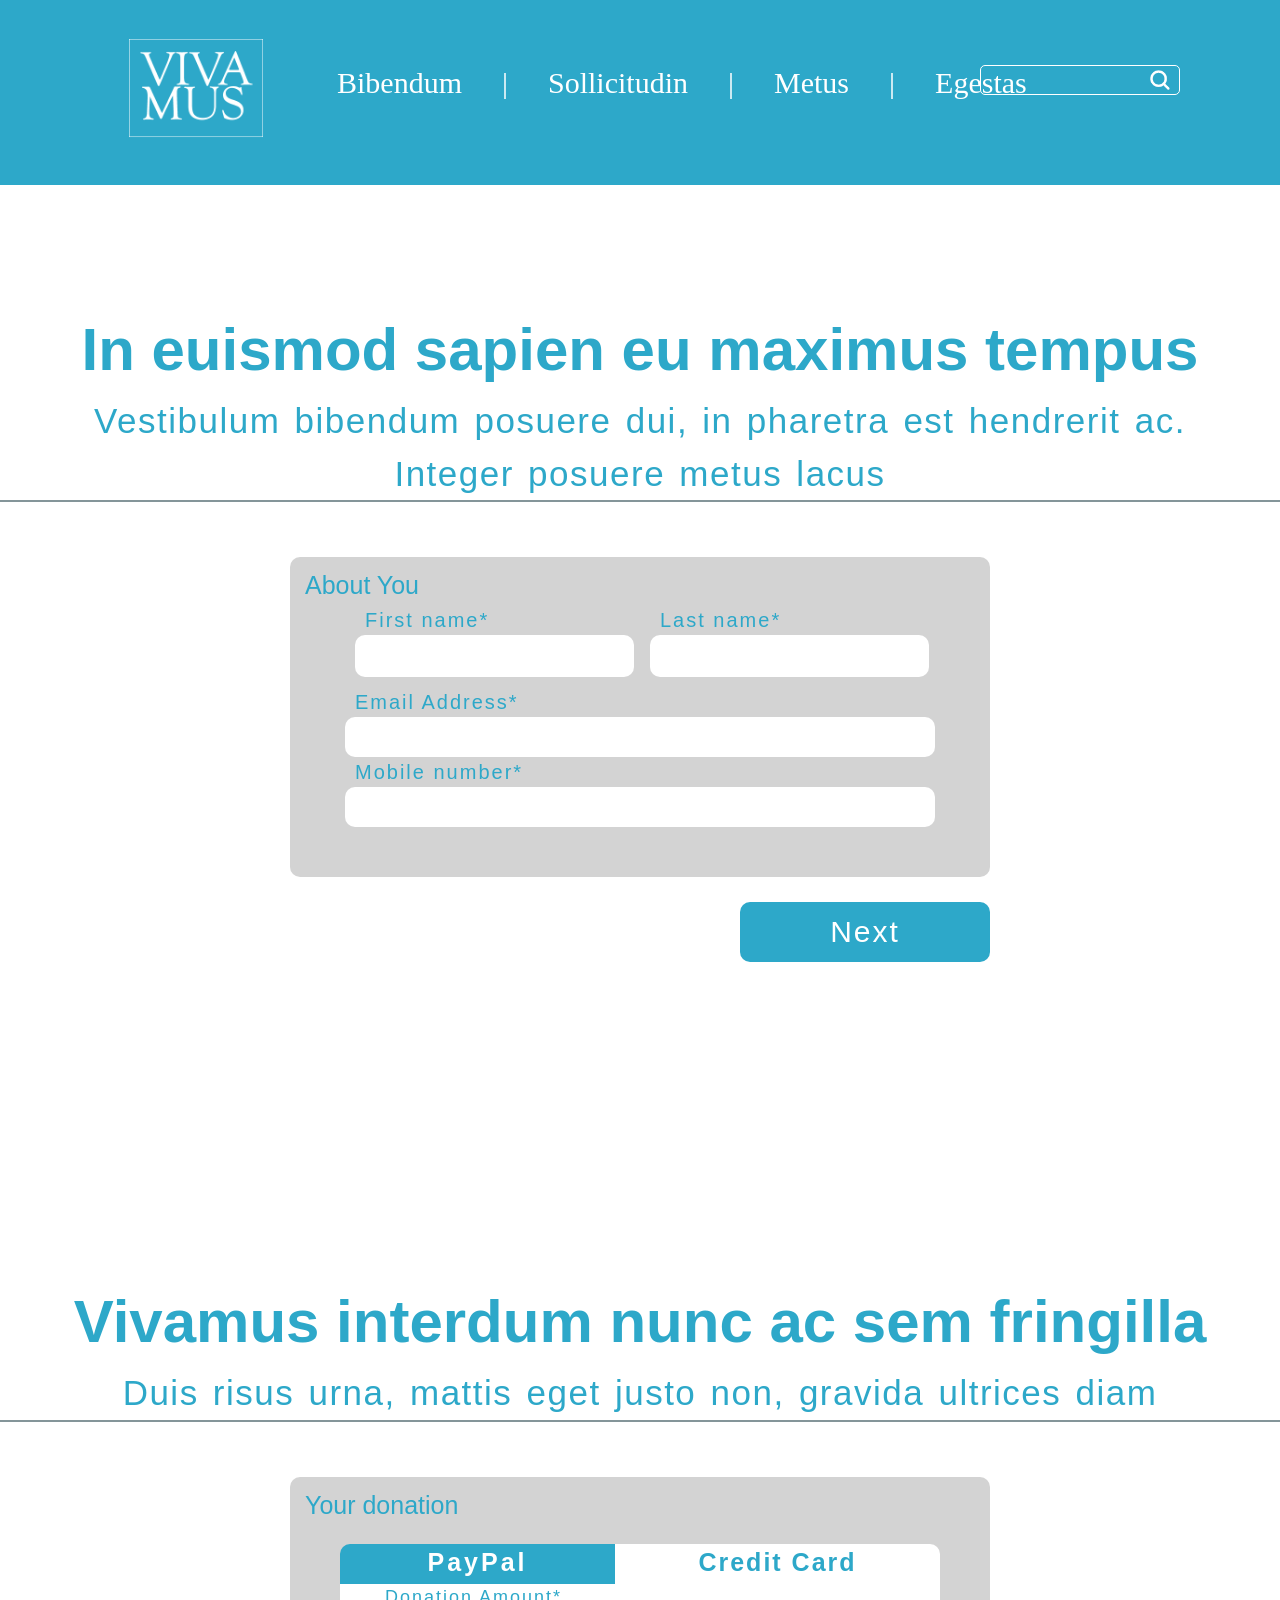
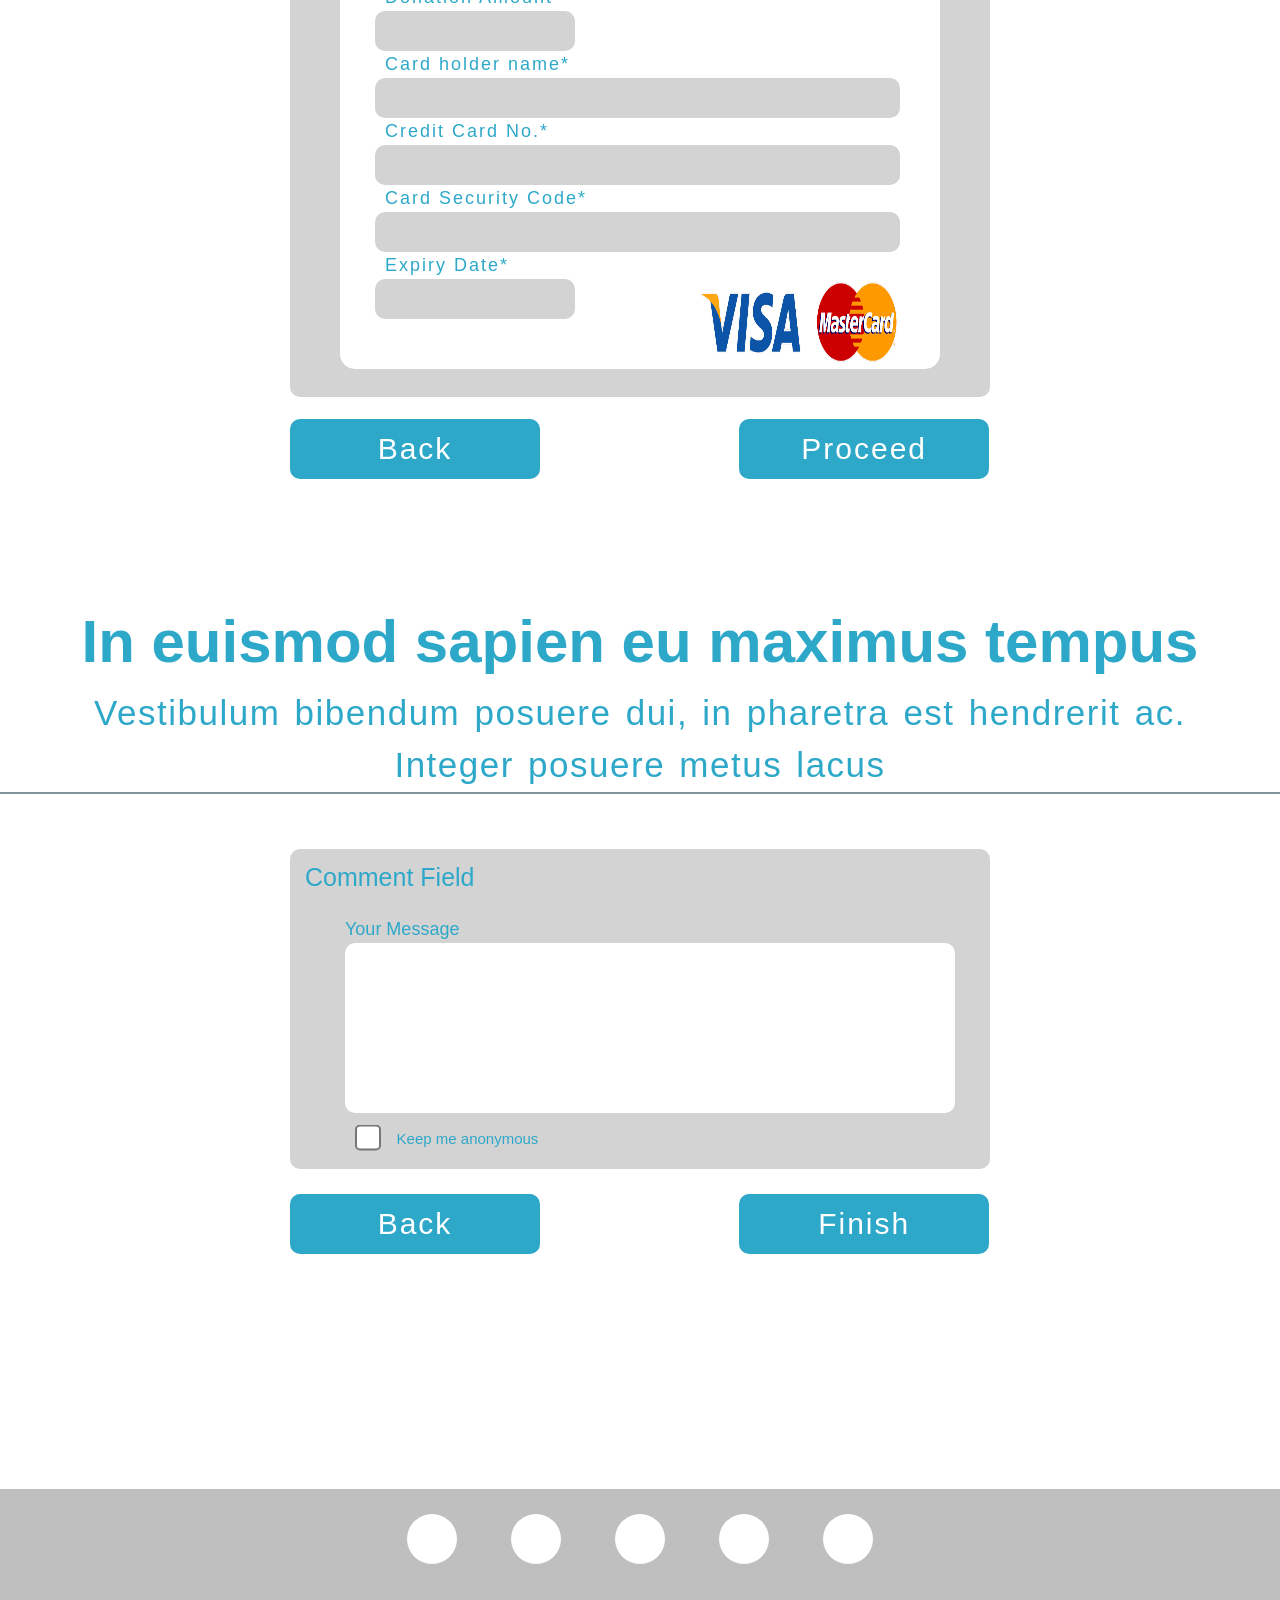
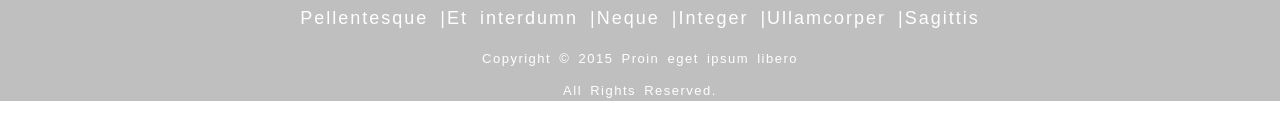
==== index.html @ 882d015d "Add files via upload" ====
<!DOCTYPE html>
<html lang="en">
<head>
    <meta charset="UTF-8">
    <meta http-equiv="X-UA-Compatible" content="IE=edge">
    <meta name="viewport" content="width=device-width, initial-scale=1.0">
    <title>VIVAMUS</title>
    <link rel="icon" href="img/logo.png">
    <link rel="stylesheet" href="css/style.css">
</head>
<body>
    <header>
        <div class="container">
            <div id="logo">
                <img src="img/logo.png" alt="logo">
            </div>
            <nav>
               <ul>
                    <li class="current"><a href="index.html">Bibendum</a></li>
                    <li><a>|</a></li>
                    <li><a href="about.html">Sollicitudin</a></li>
                    <li><a>|</a></li>
                    <li><a href="about.html">Metus</a></li>
                    <li><a>|</a></li>
                    <li><a href="about.html">Egestas</a></li>
                </ul>   

            <div id="search_bar">
                <!-- <label for="search_bar"></label> 
                <input class="searchButton" type="search" name="searchb" id="search_bar" />
                <img class="searchTerm" src="img/logo_magnifying.png" /> 
                -->
                <img id="searchButton" src="img/logo_magnifying.png" alt="" />
                <input id="searchTerm" type="search" name="searchb" />
                
            </div>
            </nav>
        </div>        
    </header>
    <div>
    <h1>In euismod sapien eu maximus tempus</h1>
    <p>Vestibulum bibendum posuere dui, in pharetra est hendrerit ac.
        <br>Integer posuere metus lacus</p>
    
    </div>
     
    <!-- 1st Page -->

    <content>
        <div class="main_background">
            <div class="content_main">
                <div class="container_main">
                        <div class="title">About You</div>
                        <div class="main_content">
                            <div class="user_info">
                                <div class="special_box">
                                    <div class="user-box1">
                                        <span class="details">First name*</span>
                                        <input type="text" placeholder="">
                                    </div>
                                    <div class="user-box1">
                                        <span class="details">Last name*</span>
                                        <input type="text" placeholder="">
                                    </div>
                                </div>
                                <div class="user-box2">
                                    <span class="details">Email Address*</span>
                                    <input type="text" placeholder="">
                                </div>
                                <div class="user-box2">
                                    <span class="details">Mobile number*</span>
                                    <input type="text" placeholder="">
                                </div>
                            </div>
                        </div>
                </div>
            </div>
            <button type="button" class="next_button">Next</button>
        </div>
    </content>

    <!-- 2nd Page -->
    <div>
        <h1>Vivamus interdum nunc ac sem fringilla </h1>
        <p>Duis risus urna, mattis eget justo non, gravida ultrices diam
        
        </div>
    <content>
        <div class="main_background2">
            <div class="content_main2"> 
                <div class="container_main2">
                        <div class="title">Your donation</div>
                        <div class="main_content2">
                            <div id="title0">
                            <div class="title1"> PayPal</div>
                            <div class="title2">Credit Card</div>    
                            </div>
                            <div class="payment_info"> 
                                <div class="user-box3">
                                    <span class="details">Donation Amount*</span>
                                    <input type="text" placeholder="">
                                </div>
                                <div class="user-box4">
                                    <span class="details">Card holder name*</span>
                                    <input type="text" placeholder="">
                                </div>
                                <div class="user-box4">
                                    <span class="details">Credit Card No.*</span>
                                    <input type="text" placeholder="">
                                </div>
                                <div class="user-box4">
                                    <span class="details">Card Security Code*</span>
                                    <input type="text" placeholder="">
                                <div class="user-box3">
                                    <span class="details">Expiry Date*</span>
                                    <input type="text" placeholder="">
                                </div>
                                <img src="img/visa_logo.png" class="img-div" alt=""> 
                            </div>   
                        </div>
                    </div>
        
                </div>
            </div>
            <br>
            
            <button type="button" class="back_button"> Back </button>   
            <button type="button" class="submit_button"> Proceed </button>  
        </div>
    </content>

    <!-- 3rd Page -->
        <h1>In euismod sapien eu maximus tempus</h1>
        <p>Vestibulum bibendum posuere dui, in pharetra est hendrerit ac.
            <br>Integer posuere metus lacus</p>
    <content> 
        <div class="main_background3">
            <div class="content_main3">
                <div class="container_main3">
                    <div class="title">Comment Field</div>
                    <div class="main_content3">
                        <div class="message_box">
                            <div class="user-box5">
                                <span class="details">Your Message</span>
                                <textarea id="message" placeholder=""></textarea>   
                            </div>
                        </div>
                        <label><input type="checkbox">Keep me anonymous</label> 
                        
    
                    </div>
                </div>
    
            </div>
            <button type="button" class="back_button"> Back </button>   
            <button type="button" class="submit_button"> Finish </button>  
        </div>
    </content>

    <footer>
        <div class="footer_main">
            <div id="dot">
                <span class="dot"></span>
                <span class="dot"></span>
                <span class="dot"></span>
                <span class="dot"></span>
                <span class="dot"></span>
            </div>
            <div class="random_names">
                <ul class="nav">
                    <li><a href="index.html">Pellentesque   | </a></li>
                    <li><a href="about.html">Et interdumn   | </a></li>
                    <li><a href="about.html">Neque  | </a></li>
                    <li><a href="about.html">Integer    | </a></li>
                    <li><a href="about.html">Ullamcorper    | </a></li>
                    <li><a href="about.html">Sagittis </a></li>
                </ul>
            </div>
            <div>
                <p class="copyright_2015">Copyright © 2015 Proin eget ipsum libero</p>
                <p class="copyright_2015">All Rights Reserved.</p>
            </div>
        </div>
    </footer>   
</body>
</html>
---- css/style.css ----
body{
    font: 15px/1.5 Arial, Helvetica,sans-serif;
    padding:0;
    margin:0;
    background-color: white;
}
/* Global */
/* Header */
header{
    background:#2da8c9;
    color:#ffffff;
    padding-top:35px;
    min-height: 150px;
    grid-auto-flow: column;
    background-attachment: fixed;
}
header li{
    float: center;
    display: inline;
    padding: 0 10px 0 10px;
    grid-auto-flow: column;
    font: 20px;
    background-attachment: fixed;
    
}
header #logo img {
    padding: 1px; 
    float: left;
    margin-left: 8em;
    margin-right: 3em;
    margin-top: 0.1em;
    margin-bottom: 1em;
    object-fit: scale-down;
    width: 150px;
    height: 100px;
    
}
header #search_bar{
    /*border-radius: 15px; 
    padding: 20px;
    width: 50%;
    height: 25px;
    background: transparent;
    border-top-color: white;
    border-bottom-color: white;
    border-left-color: white;
    border-right-color: white;*/
    float: right;
    position: relative;
    background: transparent;
    right: 100px;
    margin-top: 30px;
    

}
#searchTerm {
  border: 1px solid white;
  padding: 5px;
  height: 30px;
  border-radius: 5px 5px;
  outline: none;
  color: white;
  background: transparent;

}

#searchButton {
    height: 20px;
    background: transparent;
    text-align: center;
    color: #fff;
    /* border-radius: 0; */
    cursor: pointer;
    font-size: 20px;
    position: absolute;
    right: 10px;
    top: 5px;
}

nav{
    width: 100;
    background: transparent;
    overflow: auto;
}
ul{
    padding: 0;
    margin: 0 0 0 0px;
    /*list-style: none;*/
    list-style: inline;
}
li{
    float: left;
    display: inline-block;
}
nav a{
    display: block;
    text-decoration: none;
    /*padding: 20px 15px;*/
    padding: 25px 10px;
    font-family: 'Times New Roman', Times, serif;
    font-size: 30px;
    word-spacing: 90px;
    color: white;
}
p{
    color: #2da8c9;
    text-align: center;
    font-family: Arial, Helvetica, sans-serif;
    font-size: 35px;
    border-bottom: 2px  solid #849599;
    margin-top: 0px;
    word-spacing: 3px;
    letter-spacing: 1.5px;
    

}
h1{
    margin-top: 2em;
    margin-bottom: 0px;
    color: #2da8c9;
    text-align: center;
    font-family: Arial, Helvetica, sans-serif;
    font-weight: bold;
    font-size: 60px;
   
}
 /* form{
    border-bottom: rgb(182, 182, 182);
    border-width: 20px 20px;
    background-color: rgb(182, 182, 182);
    text-align: center;
    font-family: 'Times New Roman', Times, serif;
} */

    
/* Progress bar */
 .progressbar {
    position: relative;
    display: flex;
    justify-content: space-between;
    counter-reset: step;
    margin: 2rem 0 4rem;
  }
  
  .progressbar::before,
  .progress {
    content: "";
    position: absolute;
    top: 50%;
    transform: translateY(-50%);
    height: 4px;
    width: 100%;
    background-color: #dcdcdc;
    z-index: -1;
  }
  
  .progress {
    background-color: var(--primary-color);
    width: 0%;
    transition: 0.3s;
  }



label{
    color: #2da8c9;
    width:200px;
    display: inline-block;
    text-align: center;
}
    
h2{
    color: #2da8c9;
    text-align: justify;

}
input {
    width:200px;
    color: #2da8c9; 

}

  /* Content */
    /* STEP 1 */
    content {
    display: flex;
    padding: 600px 100px;
    justify-content: center;
    align-content: center;
    padding: 10px;
    background: #fff;
    max-height: 200px;
}
content .main_background{
    height: 200px;
    background: transparent;
    padding: 10px 20px;
    width: 700px;
}
content .main_background .next_button {
    height: 60px;
    width: 250px;
    padding-left: 50px;
    padding-right: 50px;
    margin-left: 450px;
    border-color: none;
    border-radius: 10px;
    background-color: #2da8c9;
    border-color: transparent;
    border-radius: 10px;
    font-size: 30px;
    font-weight: 500;
    letter-spacing: 2px;
    color: #fff;   
}
content .content_main{
    background: lightgray;
    border-radius: 10px;
    height: 320px;
    margin-bottom: 25px;
}
content .title{
    font-size: 25px;
    font-weight: 500;
    position: relative;
    padding: 10px 10px;
    color: #2da8c9;
    font-weight:400;
    margin-left: 5px;
    margin-bottom: 10px;
}
content .main_content{
    max-width:  650px;
    height: 270px;
    align-items: center;
    position: relative;
    padding: none;
    background: transparent;
    color: blue;
    font-size: 15px;
    margin-top: -30px;
    margin-left: 50px;
    margin-right: 50px;
    border-top-left-radius: 15px;
    border-top-right-radius: 10px;
    border-radius: 15px;
}
content label {
    display: inline-block;
    margin-bottom: 5px;
}
content .main_content .details{
    letter-spacing: 2px;
    margin-left: 10px;
    font-size: 20px;
}
content .main_content .user_info .special_box {
    display: flex;
}
content .main_content .user_info .special_box .user-box1 {
    padding: 10px;
    width: 50%;
}
content .main_content .user_info .special_box .user-box1 input{
    width: 100%;
    height: 40px;
    border-radius: 10px;
    background-color: #fff;
    border-style: none;
}
content .user_info{
    display: flex;
    flex-direction: column;
    margin-left: 5px;
    margin-right: 5px;
    font-size: 18px;
    border-color: none;
    color: #2da8c9;
}
content .user_info .user-box2 {
    width: 100%;
    border-color: none;
    border-radius: 10px;
    
}
content .user_info .user-box2 input{
    height: 40px;
    width: 100%;
    padding: 0 0;
    border-radius: 10px;
    border-style: none;
}

        /* STEP 2 */
content {
    display: flex;
    padding: 600px 100px;
    justify-content: center;
    align-content: center;
    padding: 10px;
    background: #fff;
    min-height: 600px;
    max-height: 600px;
    margin-bottom: 40px;
}
content .main_background2{
    height: 650px;
    background: transparent;
    padding: 10px 20px;
    width: 700px;
    margin-bottom: 40px;
           
}
content .main_background2 .back_button {
    display: inline;
    height: 60px;
    width: 250px;
    padding-left: 50px;
    padding-right: 50px;
    margin-right: 90px;
    background-color: #2da8c9;
    border-color: transparent;
    border-radius: 10px;
    font-size: 30px;
    font-weight: 500;
    letter-spacing: 2px;
    color: #fff;
            
}
content .main_background2 .submit_button {
    height: 60px;
    width: 250px;
    padding-left: 50px;
    padding-right: 50px;
    margin-left: 105px;
    border-color: none;
    border-radius: 10px;
    background-color: #2da8c9;
    border-color: transparent;
    border-radius: 10px;
    font-size: 30px;
    font-weight: 500;
    letter-spacing: 2px;
    color: #fff;
            
}
        
content .content_main2{
    background: lightgray;
    border-radius: 10px;
    height: 520px;
}
        
content .title{
    font-size: 25px;
    font-weight: 500;
    position: relative;
    padding: 10px 10px;
    color: #2da8c9;
    font-weight:400;
    margin-left: 5px;
    margin-bottom: 10px;
}
content .main_content2{
    max-width:  650px;
    height: 425px;
    align-items: center;
    position: relative;
    padding: none;
    background: #fff;
    color: blue;
    font-size: 15px;
    margin-left: 50px;
    margin-right: 50px;
    border-top-left-radius: 15px;
    border-top-right-radius: 10px;
    border-radius: 15px;
        
}
content .main_content2 #title0 {
    color: #fff;
    font-family: Arial, Helvetica, sans-serif
    padding 10px;
    display:flex
            
}
content .main_content2 #title0 .title1{
    background: #2da8c9;
    width: 200px;
    text-align: center;
    width: 275px;
    font-size: 25px;
    font-weight: 700;
    letter-spacing: 3px;
    border-top-left-radius: 10px;
    height: 40px;
}
content .main_content2 #title0 .title2{
    background-color: #fff;
    flex-grow: 1;
    text-align: center;
    font-size: 25px;
    font-weight: 700;
    letter-spacing: 2px;
    color: #2da8c9;
    border-top-left-radius: 10px;
    border-top-right-radius: 10px;
    height: 40px;
        
}
content .payment_info{
    display: flex;
    flex-direction: column;
    margin-left: 35px;
    margin-right: 40px;
    border-color: none;
    font-size: 18px;
}
content .payment_info .details {
    letter-spacing: 2px;
    margin-left: 10px;
    font-size: 18px;
    color: #2da8c9 ;
}
content .payment_info .user-box4 {
    width: 100%;
    border-color: none;
    border-radius: 10px;
}
content .payment_info .user-box4 input{
    height: 40px;
    width: 100%;
    padding: 0 0;
    background: lightgray;
    border-style: none;
    border-radius: 10px;
}
content .payment_info .user-box3 {
    width: 200px;
}
content .payment_info .user-box3 input{
    height: 40px;
    width: 100%;
    padding: 0 0;
    background: lightgray;
    border-style: none;
    border-radius: 10px;
}
content .img-div {
    width: 200px;
    height: 100px;
    position: absolute;
    z-index: 10;
    bottom: 0px;
    right: 40px;
         
}

/* STEP 3 */
content {
    display: flex;
    padding: 600px 100px;
    justify-content: center;
    align-content: center;
    padding: 10px;
    background: #fff;
    min-height: 420px;
    height: 600px;
    margin-bottom: 40px;
}
content .main_background3{
    height: 430px;
    background: transparent;
    padding: 10px 20px;
    width: 700px;
}
content .main_background3 .back_button {
    display: inline;
    height: 60px;
    width: 250px;
    padding-left: 50px;
    padding-right: 50px;
    margin-right: 90px;
    background-color: #2da8c9;
    border-color: transparent;
    border-radius: 10px;
    font-size: 30px;
    font-weight: 500;
    letter-spacing: 2px;
    color: #fff;
    
}
content .main_background3 .submit_button {
    height: 60px;
    width: 250px;
    padding-left: 50px;
    padding-right: 50px;
    margin-left: 105px;
    border-color: none;
    border-radius: 10px;
    background-color: #2da8c9;
    border-color: transparent;
    border-radius: 10px;
    font-size: 30px;
    font-weight: 500;
    letter-spacing: 2px;
    color: #fff;
    
}
content .content_main3{
    background: lightgray;
    border-radius: 10px;
    height: 320px;
    margin-bottom: 25px;
    
}
content .title{
    font-size: 25px;
    font-weight: 500;
    position: relative;
    padding: 10px 10px;
    color: #2da8c9;
    font-weight:400;
    margin-left: 5px;
    margin-bottom: 10px;
}
content .main_content3{
    max-width:  650px;
    height: 270px;
    align-items: center;
    position: relative;
    padding: none;
    background: transparent;
    color: blue;
    font-size: 15px;
    margin-left: 50px;
    margin-right: 50px;
    border-top-left-radius: 15px;
    border-top-right-radius: 10px;
    border-radius: 15px;
}
content .message_box{
    display: flex;
    flex-direction: column;
    margin-left: 5px;
    margin-right: 5px;
    font-size: 18px;
    border-color: none;
    color: #2da8c9;
}
content .message_box .user-box5 textarea {
    height: 150px;
    width: 100%;
    border-radius: 10px;
    resize: none;
    background-color: #fff;
    border-color: transparent;
    font-size: 20px;
    font-family: Arial, Helvetica, sans-serif;
    border-style: none;
    padding: 10px;
}
content .message_box .user-box5 input{
    height: 40px;
    width: 100%;
    padding: 0 0;
    background: lightgray;

}
content .main_content3 input[type=checkbox]{
    margin-top: 10px;
    margin-left: -74px;
    margin-right: -71px;
    transform: scale(2);
    color: #2da8c9;
}
content .main_content3 label {
    color: #2da8c9;
}
    


     /* Footer */
  footer{
    text-align: center;
    padding: -30pt;
    background-color: #bfbfbf;
    color: white;
}
footer .footer_main {
    align-items: center;
    font-family: Arial, Helvetica, sans-serif;
    margin: none;
    color: #fff;
}
footer .footer_main .dot{
    height: 50px;
    width: 50px;
    background-color: #fff;
    border-radius: 50%;
    display: inline-block;
    margin: 25px;

}
footer .random_names {
    text-align: center;
    width: 100%;
    word-spacing: 5px;
    text-decoration: none;
    color: #2da8c9;
}
footer .copyright_2015{
    color: white;
    font-family: Arial, Helvetica, sans-serif;
    font-size: small;
    border-style: none;
}
footer .nav{
    list-style: none;
    display: inline-block;
    padding-left: -5px;
    margin: 0px;
    font-size: 25px;
    padding: 10px 10px;
    font-family: Arial, Helvetica, sans-serif;
    font-weight: normal ;
    font-size: 18px;
    letter-spacing: 2px;
}
footer .nav li{
    display: inline-block;
}
footer .nav li a{
    color: #fff;
}
footer .copyright {
    margin-block-end: 0px;
    font-size: 15px;
}
footer .footer_main a{
    text-decoration: none;
}
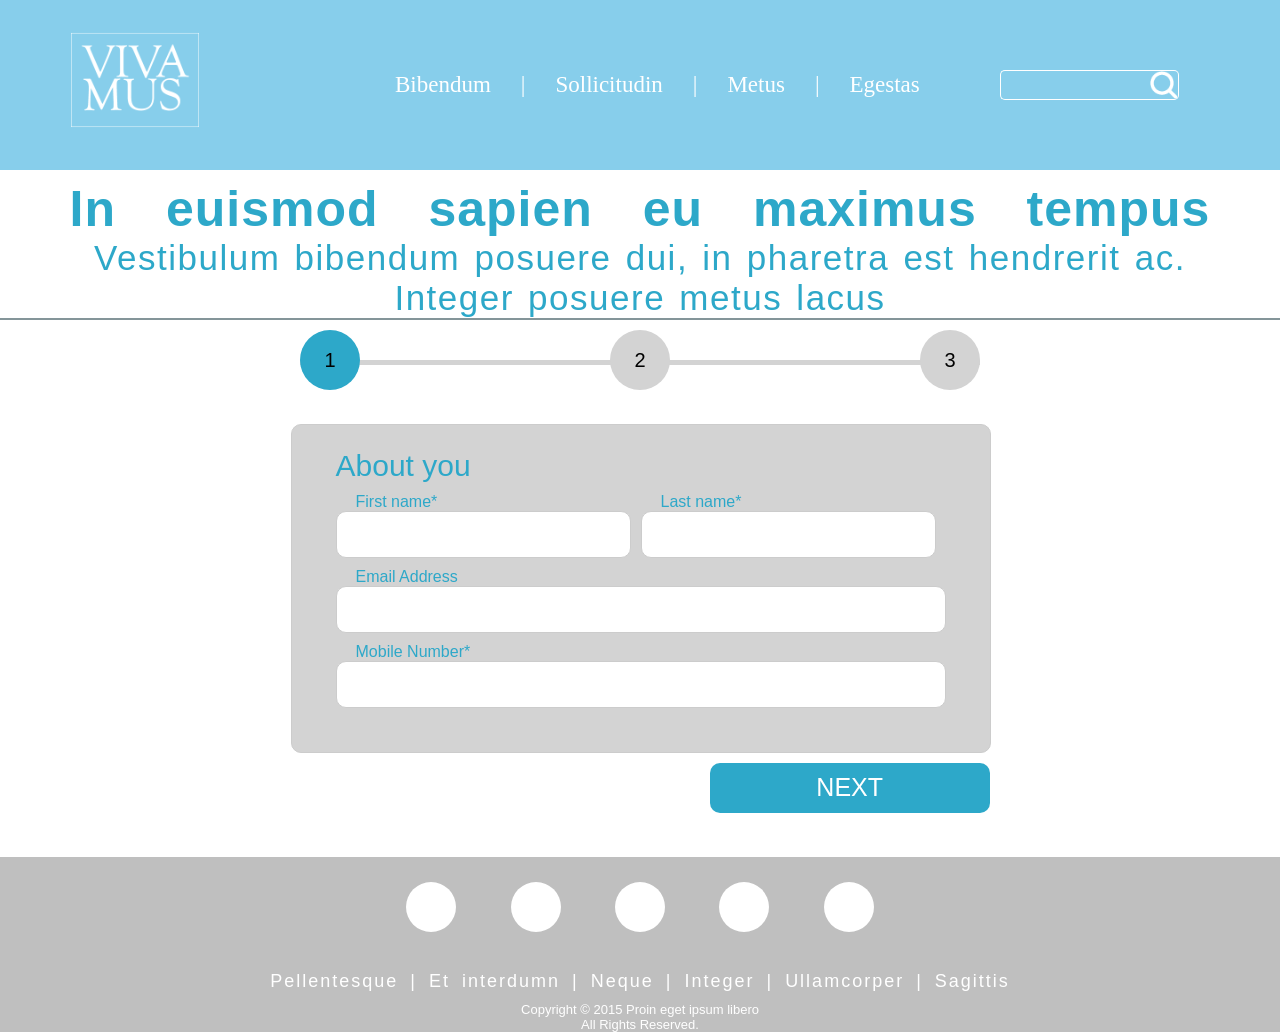
==== commit 5013bf31: "Add files via upload" ====
--- a/index.html
+++ b/index.html
@@ -1,163 +1,150 @@
 <!DOCTYPE html>
 <html lang="en">
 <head>
-    <meta charset="UTF-8">
-    <meta http-equiv="X-UA-Compatible" content="IE=edge">
-    <meta name="viewport" content="width=device-width, initial-scale=1.0">
-    <title>VIVAMUS</title>
-    <link rel="icon" href="img/logo.png">
+	<meta charset="utf-8">
+	<meta http-equiv="X-UA-Compatible" content="IE=edge">
+	<meta name="viewport" content="width=device-width, initial-scale=1">
+	<title>VIVAMUS</title>
+	<link rel="icon" href="img/logo.png">
     <link rel="stylesheet" href="css/style.css">
+    <link rel="stylesheet" href="css/footer.css">
+
+    <script>
+    	$(document).ready(function(){
+    		$('#icon').click(function(){
+    			$('ul').toggleClass('show');
+    		});
+    	});
+    </script>
 </head>
 <body>
-    <header>
-        <div class="container">
-            <div id="logo">
-                <img src="img/logo.png" alt="logo">
+ <header>
+ 	<nav>
+ 	<input type="checkbox" id="check">
+ 	<label for="check" class="checkbtn">
+ 		<i class="fas fa-bars"></i>
+ 	</label>
+ 		<ul>
+ 		<li class="logo"><img src="img/logo.png" alt="logo"></li>
+            <div class="items">
+	            <li class="current"><a href="index.html">Bibendum</a><a>|</a></li>
+	            <li><a href="about.html">Sollicitudin</a><a>|</a>
+	            <li><a href="about.html">Metus</a><a>|</a>
+	            <li><a href="about.html">Egestas</a>
             </div>
-            <nav>
-               <ul>
-                    <li class="current"><a href="index.html">Bibendum</a></li>
-                    <li><a>|</a></li>
-                    <li><a href="about.html">Sollicitudin</a></li>
-                    <li><a>|</a></li>
-                    <li><a href="about.html">Metus</a></li>
-                    <li><a>|</a></li>
-                    <li><a href="about.html">Egestas</a></li>
-                </ul>   
+	        <li class="search_icon items" id="search_bar">
+	            <input id="searchTerm" type="search" name="searchb" />
+	            <img id="searchButton" src="img/logo_magnifying.png" alt="" />
+	          </li>
+        </ul>   
+ 	</nav>
+ </header>
+ <div class="main-background">
+ 	<!--Headings -->
+ 	<div class="heading1 heading-active">
+		 		<div data-title="Lorem">
+		 			<h1 class="head" id="head1">In euismod sapien eu maximus tempus</h1>
+		        <p class="par" id="par1">Vestibulum bibendum posuere dui, in pharetra est hendrerit ac. <br>Integer posuere metus lacus</p>
+		        </div>
+		    </div>
+    <div class="heading1">
+		        <div data-title="Vivamus">
+		 			<h1 class="head" id="head2">Vivamus interdum nunc ac sem fringilla</h1>
+		        <p class="par" id="par2"> Duis risus, mattis eget justo non, gravida ultrices diam</p>
+				</div>
+			</div>
+	<div class="heading1">
+		        <div data-title="In euismod">
+		 			<h1 class="head" id="head3">In euismod sapien eu maximus tempus</h1>
+		        <p class="par" id="par3">Vestibulum bibendum posuere dui, in pharetra est hendrerit ac. <br>Integer posuere metus lacus</p>
+ 				</div>
+ 			</div>
 
-            <div id="search_bar">
-                <!-- <label for="search_bar"></label> 
-                <input class="searchButton" type="search" name="searchb" id="search_bar" />
-                <img class="searchTerm" src="img/logo_magnifying.png" /> 
-                -->
-                <img id="searchButton" src="img/logo_magnifying.png" alt="" />
-                <input id="searchTerm" type="search" name="searchb" />
-                
-            </div>
-            </nav>
-        </div>        
-    </header>
-    <div>
-    <h1>In euismod sapien eu maximus tempus</h1>
-    <p>Vestibulum bibendum posuere dui, in pharetra est hendrerit ac.
-        <br>Integer posuere metus lacus</p>
-    
-    </div>
-     
-    <!-- 1st Page -->
+</div>
+	
+ 	<!-- Progress Bar -->
+ 	<div class="progressbar">
+ 		<div class="progress" id="progress"></div>
+ 		<div class="progress-step progress-step-active"></div>
+ 		<div class="progress-step"></div>
+ 		<div class="progress-step"></div>
+ 	</div>
+ 	<!--Steps -->
+	<div class="main_background1">
+		<div class="button-progress">
+			<form action="#" class="form">
+				<div class="form-step form-step-active step-3">
+					<h1 class="title">About you</h1>
+					<div class="input-group user-box1">
+						<label class="user-title1" for="firstname">First name*</label>
+						<input class="user-box1" type="text" name="firstname" id="firstname">			
+					</div>
+					<div class="input-group user-box1">
+						<label class="user-title1" for="lastname">Last name*</label>
+						<input class="user-box1" type="text" name="lastname" id="lastname">			
+					</div>
+					<div class="input-group user-box3">
+						<label class="user-title1" for="email">Email Address</label>
+						<input class="user-box1" type="email" name="email" id="email">
+					</div>
+					<div class="input-group user-box3">
+						<label class="user-title1" for="mobilenumber">Mobile Number*</label>
+						<input class="user-box1" type="text" name="mobilenumber" id="mobilenumber">	
+					</div>
+				</div>
+				<div class="form-step step-2">
+				<h1 class="title" id="donation-title">Your Donation</h1>
+				<div class="container-donation">
+					<div class="title1" id="title1"><a id="paypal">Paypal</a></div>
+					<div class="title2" id="title2"><a id="creditcard">Credit Card</a></div>
+						<div class="input-group user-box2">
+							<label class="user-title2" for="amount">Donation Amount*</label>
+							<input class="user-box2" type="text" name="amount" id="amount">			
+						</div>
+						<div class="input-group user-box4">
+							<label class="user-title2" for="holdername">Card Holder Name*</label>
+							<input class="user-box4" type="text" name="holdername" id="holdername">			
+						</div>
+						<div class="input-group user-box4">
+							<label class="user-title2" for="cardnumber">Credit Card No*</label>
+							<input class="user-box4" type="text" name="cardnumber" id="cardnumber">
+						</div>
+						<div class="input-group user-box2">
+							<label class="user-title2" for="securitycode">Card Security Code*</label>
+							<input class="user-box2" type="password" name="securitycode" id="securitycode">			
+						</div>
+						<div class="input-group user-box2">
+							<label class="user-title2" for="date">Expiry Date*</label>
+							<input class="user-box2" type="date" name="date" id="date">			
+						</div>
+						<img src="img/visa_logo.png" class="img-div"> 
+					</div>	
+				</div>
+				<div class="form-step">
+				<h1 class="title comment-title">Comment Field</h1>
+					<div class="input-group">
+							<label class="user-title3"for="cardnumber">Your Message</label>
+							<textarea class="user-box5" id="message" placeholder=""></textarea>
+						</div>
+					<label class="checkbox-label"><input class="checkbox" type="checkbox" style="border: 0;"><a>Keep me anonymous</a></label>   
+				</div>
+			</form>
+			<div class="btns-group btns-active">
+				<a href="#" class="btn btn-next width-50 ml-auto">NEXT</a>
+			</div>
+			<div class="btns-group button-group">
+				<a href="#" class="btn btn-prev">Back</a>
+				<a href="#" class="btn btn-next">Proceed</a>
+			</div>
+			<div class="btns-group button-group">
+				<a href="#" class="btn btn-prev">Back</a>
+				<a href="#" class="btn btn-next">Finish</a>
+		</div>
+		</div>
+	</div>
+</div>
 
-    <content>
-        <div class="main_background">
-            <div class="content_main">
-                <div class="container_main">
-                        <div class="title">About You</div>
-                        <div class="main_content">
-                            <div class="user_info">
-                                <div class="special_box">
-                                    <div class="user-box1">
-                                        <span class="details">First name*</span>
-                                        <input type="text" placeholder="">
-                                    </div>
-                                    <div class="user-box1">
-                                        <span class="details">Last name*</span>
-                                        <input type="text" placeholder="">
-                                    </div>
-                                </div>
-                                <div class="user-box2">
-                                    <span class="details">Email Address*</span>
-                                    <input type="text" placeholder="">
-                                </div>
-                                <div class="user-box2">
-                                    <span class="details">Mobile number*</span>
-                                    <input type="text" placeholder="">
-                                </div>
-                            </div>
-                        </div>
-                </div>
-            </div>
-            <button type="button" class="next_button">Next</button>
-        </div>
-    </content>
-
-    <!-- 2nd Page -->
-    <div>
-        <h1>Vivamus interdum nunc ac sem fringilla </h1>
-        <p>Duis risus urna, mattis eget justo non, gravida ultrices diam
-        
-        </div>
-    <content>
-        <div class="main_background2">
-            <div class="content_main2"> 
-                <div class="container_main2">
-                        <div class="title">Your donation</div>
-                        <div class="main_content2">
-                            <div id="title0">
-                            <div class="title1"> PayPal</div>
-                            <div class="title2">Credit Card</div>    
-                            </div>
-                            <div class="payment_info"> 
-                                <div class="user-box3">
-                                    <span class="details">Donation Amount*</span>
-                                    <input type="text" placeholder="">
-                                </div>
-                                <div class="user-box4">
-                                    <span class="details">Card holder name*</span>
-                                    <input type="text" placeholder="">
-                                </div>
-                                <div class="user-box4">
-                                    <span class="details">Credit Card No.*</span>
-                                    <input type="text" placeholder="">
-                                </div>
-                                <div class="user-box4">
-                                    <span class="details">Card Security Code*</span>
-                                    <input type="text" placeholder="">
-                                <div class="user-box3">
-                                    <span class="details">Expiry Date*</span>
-                                    <input type="text" placeholder="">
-                                </div>
-                                <img src="img/visa_logo.png" class="img-div" alt=""> 
-                            </div>   
-                        </div>
-                    </div>
-        
-                </div>
-            </div>
-            <br>
-            
-            <button type="button" class="back_button"> Back </button>   
-            <button type="button" class="submit_button"> Proceed </button>  
-        </div>
-    </content>
-
-    <!-- 3rd Page -->
-        <h1>In euismod sapien eu maximus tempus</h1>
-        <p>Vestibulum bibendum posuere dui, in pharetra est hendrerit ac.
-            <br>Integer posuere metus lacus</p>
-    <content> 
-        <div class="main_background3">
-            <div class="content_main3">
-                <div class="container_main3">
-                    <div class="title">Comment Field</div>
-                    <div class="main_content3">
-                        <div class="message_box">
-                            <div class="user-box5">
-                                <span class="details">Your Message</span>
-                                <textarea id="message" placeholder=""></textarea>   
-                            </div>
-                        </div>
-                        <label><input type="checkbox">Keep me anonymous</label> 
-                        
-    
-                    </div>
-                </div>
-    
-            </div>
-            <button type="button" class="back_button"> Back </button>   
-            <button type="button" class="submit_button"> Finish </button>  
-        </div>
-    </content>
-
-    <footer>
+ <footer>
         <div class="footer_main">
             <div id="dot">
                 <span class="dot"></span>
@@ -181,6 +168,10 @@
                 <p class="copyright_2015">All Rights Reserved.</p>
             </div>
         </div>
-    </footer>   
+    </footer>
+<script src="js/script.js" defer></script>
+<script src="js/a076d05399.js"></script>
+<script src="js/jquery.js"></script>
 </body>
-</html>
+
+</html>
--- a/css/style.css
+++ b/css/style.css
@@ -1,556 +1,347 @@
-body{
-    font: 15px/1.5 Arial, Helvetica,sans-serif;
-    padding:0;
-    margin:0;
-    background-color: white;
-}
-/* Global */
-/* Header */
-header{
-    background:#2da8c9;
-    color:#ffffff;
-    padding-top:35px;
-    min-height: 150px;
-    grid-auto-flow: column;
-    background-attachment: fixed;
-}
-header li{
-    float: center;
-    display: inline;
-    padding: 0 10px 0 10px;
-    grid-auto-flow: column;
-    font: 20px;
-    background-attachment: fixed;
-    
-}
-header #logo img {
+:root{
+    --primary-color: #2da8c9;
+}
+
+*{
+    margin: 0;
+    padding: 0;
+    box-sizing: border-box;
+    font-family: Arial;
+}
+
+*,
+*::before,
+*::after{
+    box-sizing: border-box;
+}
+
+        /* Header */
+nav{
+    background: skyblue;
+    padding: 10px 40px 10px 70px;
+    border: 1px solid none;
+    border-left: none;
+    border-right: none;
+}
+nav ul{
+    display: flex;
+    list-style:  none;
+    flex-wrap: wrap;
+    justify-content: center;
+    align-items: center;
+
+}
+nav ul li.logo{
+    flex: 0.5;
+}
+nav ul li.logo img{
     padding: 1px; 
     float: left;
-    margin-left: 8em;
-    margin-right: 3em;
-    margin-top: 0.1em;
-    margin-bottom: 1em;
     object-fit: scale-down;
+    width: 130px;
+    height: 100px;
+    margin: 20px 0 30px 0;
+}
+nav ul div.items{
+    display: inline-flex;
+    flex: 1;
+}
+nav ul div.items li{
+
+}
+nav ul div.items a{
+    text-decoration: none;
+    font-size: 23px;
+    padding: 0 15px 0 15px;
+    color: white;
+    float: center;
+    font-family: Times New Roman;
+
+}
+nav ul .search_icon{
+    height: 30px;
+    width: 240px;
+    display: flex;
+    background: transparent;
+    border-radius: 5px;
+
+}
+nav ul .search_icon input{
+    height: 100%;
     width: 150px;
-    height: 100px;
-    
-}
-header #search_bar{
-    /*border-radius: 15px; 
-    padding: 20px;
-    width: 50%;
-    height: 25px;
-    background: transparent;
-    border-top-color: white;
-    border-bottom-color: white;
-    border-left-color: white;
-    border-right-color: white;*/
-    float: right;
-    position: relative;
-    background: transparent;
-    right: 100px;
-    margin-top: 30px;
-    
-
-}
+    border: none;
+    border-radius: 5px 5px;
+    color: black;
+    outline: none;
+}
+    /*Search Bar*/
 #searchTerm {
   border: 1px solid white;
+  border-right: none;
   padding: 5px;
   height: 30px;
-  border-radius: 5px 5px;
+  border-radius: 5px 0 0 5px;
   outline: none;
-  color: white;
+  color: black;
   background: transparent;
-
-}
-
+}
 #searchButton {
-    height: 20px;
+    float: right;
     background: transparent;
     text-align: center;
     color: #fff;
-    /* border-radius: 0; */
     cursor: pointer;
     font-size: 20px;
-    position: absolute;
-    right: 10px;
     top: 5px;
-}
-
-nav{
-    width: 100;
-    background: transparent;
-    overflow: auto;
-}
-ul{
-    padding: 0;
-    margin: 0 0 0 0px;
-    /*list-style: none;*/
-    list-style: inline;
-}
-li{
-    float: left;
-    display: inline-block;
-}
-nav a{
-    display: block;
-    text-decoration: none;
-    /*padding: 20px 15px;*/
-    padding: 25px 10px;
-    font-family: 'Times New Roman', Times, serif;
+    border: 1px solid white;
+    border-left: none;
+    border-radius: 0 5px 5px 0;
+}
+.checkbtn{
     font-size: 30px;
-    word-spacing: 90px;
     color: white;
-}
-p{
-    color: #2da8c9;
-    text-align: center;
+    float: right;
+    line-height: 80px;
+    margin-right: 40px;
+    cursor: pointer;
+    display: none;
+}
+#check{
+    display: none;
+}
+
+    /* Global Style */
+.
+.main-background{
+    border: 10px solid black;
+    width: clamp(auto);
+}
+    /* Heading */
+.heading1{
+    color: #2da8c9;
+}
+.heading1{
+    display: none;
+}
+.heading-active {
+    display: block;
+}
+.heading1 .head{
+    font-size: 50px;
     font-family: Arial, Helvetica, sans-serif;
+    font-weight: bold;
+    margin-top: 10px;
+    text-align: center;
+    word-spacing: 35px;
+    letter-spacing: 1px;
+}
+.heading1 .par{
     font-size: 35px;
-    border-bottom: 2px  solid #849599;
-    margin-top: 0px;
+    text-align: center;
     word-spacing: 3px;
     letter-spacing: 1.5px;
-    
-
-}
-h1{
-    margin-top: 2em;
-    margin-bottom: 0px;
-    color: #2da8c9;
-    text-align: center;
-    font-family: Arial, Helvetica, sans-serif;
-    font-weight: bold;
-    font-size: 60px;
-   
-}
- /* form{
-    border-bottom: rgb(182, 182, 182);
-    border-width: 20px 20px;
-    background-color: rgb(182, 182, 182);
-    text-align: center;
-    font-family: 'Times New Roman', Times, serif;
-} */
-
-    
-/* Progress bar */
- .progressbar {
+    border-bottom: 2px solid #849599;
+}
+
+/* Progress Bar */
+.progressbar{
     position: relative;
     display: flex;
     justify-content: space-between;
+    text-align: center;
+    margin: 10px 300px 10px 300px;
     counter-reset: step;
-    margin: 2rem 0 4rem;
-  }
-  
-  .progressbar::before,
-  .progress {
+}
+.progressbar:before, 
+.progress{
     content: "";
+    background-color: lightgray;
     position: absolute;
+
     top: 50%;
-    transform: translateY(-50%);
-    height: 4px;
+    height: 5px;
     width: 100%;
-    background-color: #dcdcdc;
     z-index: -1;
-  }
-  
-  .progress {
+}
+.progress{
     background-color: var(--primary-color);
     width: 0%;
     transition: 0.3s;
-  }
-
-
-
-label{
-    color: #2da8c9;
-    width:200px;
-    display: inline-block;
-    text-align: center;
-}
-    
-h2{
-    color: #2da8c9;
-    text-align: justify;
-
-}
-input {
-    width:200px;
-    color: #2da8c9; 
-
-}
-
-  /* Content */
-    /* STEP 1 */
-    content {
-    display: flex;
-    padding: 600px 100px;
+}
+.progress-step{
+    padding: 30px;
+    width: 3rem;
+    height: 3rem;
+    background-color: lightgray;
+    border-radius: 50%;
+    display: flex;
     justify-content: center;
-    align-content: center;
-    padding: 10px;
-    background: #fff;
-    max-height: 200px;
-}
-content .main_background{
-    height: 200px;
-    background: transparent;
-    padding: 10px 20px;
-    width: 700px;
-}
-content .main_background .next_button {
-    height: 60px;
-    width: 250px;
-    padding-left: 50px;
-    padding-right: 50px;
-    margin-left: 450px;
-    border-color: none;
-    border-radius: 10px;
-    background-color: #2da8c9;
-    border-color: transparent;
-    border-radius: 10px;
-    font-size: 30px;
-    font-weight: 500;
-    letter-spacing: 2px;
-    color: #fff;   
-}
-content .content_main{
-    background: lightgray;
-    border-radius: 10px;
-    height: 320px;
-    margin-bottom: 25px;
-}
-content .title{
-    font-size: 25px;
-    font-weight: 500;
-    position: relative;
-    padding: 10px 10px;
-    color: #2da8c9;
-    font-weight:400;
-    margin-left: 5px;
-    margin-bottom: 10px;
-}
-content .main_content{
-    max-width:  650px;
-    height: 270px;
     align-items: center;
-    position: relative;
-    padding: none;
-    background: transparent;
-    color: blue;
-    font-size: 15px;
-    margin-top: -30px;
-    margin-left: 50px;
-    margin-right: 50px;
-    border-top-left-radius: 15px;
-    border-top-right-radius: 10px;
-    border-radius: 15px;
-}
-content label {
-    display: inline-block;
-    margin-bottom: 5px;
-}
-content .main_content .details{
-    letter-spacing: 2px;
-    margin-left: 10px;
     font-size: 20px;
 }
-content .main_content .user_info .special_box {
-    display: flex;
-}
-content .main_content .user_info .special_box .user-box1 {
-    padding: 10px;
+.progress-step::before{
+    color: black;
+    counter-increment: step;
+    content: counter(step);
+}
+.progress-step::after{
+    content: attr(data-title);
+    position: absolute;
+    color: #666;
+
+}
+.progress-step-active{
+    background-color: var(--primary-color);
+    color: black;
+    animation: animate 0.5s;
+}
+
+
+    /*  Form */
+    .main_background1{
+
+    }
+
+form{
+    width: clamp(700px, 30%, 430px);
+    margin: 0 auto;
+    border: 1px solid #ccc;
+    border-radius: 10px;
+    padding: 1.5rem;
+    background-color: lightgray;
+}
+.form-step{
+    display: none;
+}
+.form-step-active{
+    display: block;
+    margin-bottom: 20px;
+    padding: 0 20px 0 20px;
+}
+h1{
+    color: #2da8c9;
+}
+ /* Step 1 */
+.input-group label{
+    color: #2da8c9;
+}
+.input-group.user-box1{
+    float: left;
     width: 50%;
-}
-content .main_content .user_info .special_box .user-box1 input{
+    padding: 0 10px 0 0;
+}
+.input-group .user-box1 input{
+    display: flex;
+    flex: 1;
     width: 100%;
     height: 40px;
-    border-radius: 10px;
-    background-color: #fff;
+}
+.input-group .user-box3 {
+    padding: 0 20px 0 10px;
+}
+.input-group .user-title1 {
+    display: block;
+    margin-top: 10px;
+    margin-left: 20px;
+}
+.input-group .user-box1 {
+    display: block;
+    width: 100%;
+    padding: 15px;
+    border: 1px solid #ccc;
+    border-radius: 10px;
+    margin-bottom: 10px;
+}
+
+/* Step 2 */
+
+.title{
+    text-align: left;
+    font-family: Arial;
+    font-weight: 100;
+    font-size: 30px;
+}
+#donation-title {
+    margin-bottom: 20px;
+}
+.container-donation{
+    width: clamp(auto, 30%, 400px);
+    background: white;
+    border-radius: 10px;
+}
+.input-group .user-box2 {
+    padding: 0 20px 0 10px;
+}
+.input-group .user-box2 {
+   height: 45px;
+    width: 35%;
+    background: lightgray;
     border-style: none;
-}
-content .user_info{
-    display: flex;
-    flex-direction: column;
-    margin-left: 5px;
-    margin-right: 5px;
-    font-size: 18px;
-    border-color: none;
-    color: #2da8c9;
-}
-content .user_info .user-box2 {
-    width: 100%;
-    border-color: none;
-    border-radius: 10px;
-    
-}
-content .user_info .user-box2 input{
-    height: 40px;
-    width: 100%;
-    padding: 0 0;
-    border-radius: 10px;
+    border-radius: 10px;
+    color: black;
+    margin-left: 50px;
+}
+.input-group .user-title2 {
+    display: block;
+    margin-top: 10px;
+    margin-left: 11%;
+}
+
+.input-group .user-box4 {
+    height: 45px;
+    width: 80%;
+    background: lightgray;
     border-style: none;
-}
-
-        /* STEP 2 */
-content {
-    display: flex;
-    padding: 600px 100px;
-    justify-content: center;
-    align-content: center;
-    padding: 10px;
-    background: #fff;
-    min-height: 600px;
-    max-height: 600px;
-    margin-bottom: 40px;
-}
-content .main_background2{
-    height: 650px;
-    background: transparent;
-    padding: 10px 20px;
-    width: 700px;
-    margin-bottom: 40px;
-           
-}
-content .main_background2 .back_button {
-    display: inline;
-    height: 60px;
-    width: 250px;
-    padding-left: 50px;
-    padding-right: 50px;
-    margin-right: 90px;
-    background-color: #2da8c9;
-    border-color: transparent;
-    border-radius: 10px;
-    font-size: 30px;
-    font-weight: 500;
-    letter-spacing: 2px;
+    border-radius: 10px;
+    color: black;
+    margin-left: 50px;
+}
+
+
+.title1{
     color: #fff;
-            
-}
-content .main_background2 .submit_button {
-    height: 60px;
-    width: 250px;
-    padding-left: 50px;
-    padding-right: 50px;
-    margin-left: 105px;
-    border-color: none;
-    border-radius: 10px;
-    background-color: #2da8c9;
-    border-color: transparent;
-    border-radius: 10px;
-    font-size: 30px;
-    font-weight: 500;
-    letter-spacing: 2px;
-    color: #fff;
-            
-}
-        
-content .content_main2{
-    background: lightgray;
-    border-radius: 10px;
-    height: 520px;
-}
-        
-content .title{
-    font-size: 25px;
-    font-weight: 500;
-    position: relative;
-    padding: 10px 10px;
-    color: #2da8c9;
-    font-weight:400;
-    margin-left: 5px;
-    margin-bottom: 10px;
-}
-content .main_content2{
-    max-width:  650px;
-    height: 425px;
-    align-items: center;
-    position: relative;
-    padding: none;
-    background: #fff;
-    color: blue;
-    font-size: 15px;
-    margin-left: 50px;
-    margin-right: 50px;
-    border-top-left-radius: 15px;
-    border-top-right-radius: 10px;
-    border-radius: 15px;
-        
-}
-content .main_content2 #title0 {
-    color: #fff;
-    font-family: Arial, Helvetica, sans-serif
-    padding 10px;
-    display:flex
-            
-}
-content .main_content2 #title0 .title1{
     background: #2da8c9;
     width: 200px;
     text-align: center;
-    width: 275px;
+    letter-spacing: 1px;
+    width: 50%;
     font-size: 25px;
     font-weight: 700;
-    letter-spacing: 3px;
     border-top-left-radius: 10px;
     height: 40px;
-}
-content .main_content2 #title0 .title2{
+    cursor: pointer;
+    float: left;
+    padding: none;
+}
+
+.title2{
     background-color: #fff;
     flex-grow: 1;
     text-align: center;
+    letter-spacing: 1px;
     font-size: 25px;
     font-weight: 700;
-    letter-spacing: 2px;
-    color: #2da8c9;
-    border-top-left-radius: 10px;
+    color: #2da8c9;
     border-top-right-radius: 10px;
     height: 40px;
-        
-}
-content .payment_info{
-    display: flex;
-    flex-direction: column;
-    margin-left: 35px;
-    margin-right: 40px;
-    border-color: none;
-    font-size: 18px;
-}
-content .payment_info .details {
-    letter-spacing: 2px;
-    margin-left: 10px;
-    font-size: 18px;
-    color: #2da8c9 ;
-}
-content .payment_info .user-box4 {
-    width: 100%;
-    border-color: none;
-    border-radius: 10px;
-}
-content .payment_info .user-box4 input{
-    height: 40px;
-    width: 100%;
-    padding: 0 0;
-    background: lightgray;
-    border-style: none;
-    border-radius: 10px;
-}
-content .payment_info .user-box3 {
-    width: 200px;
-}
-content .payment_info .user-box3 input{
-    height: 40px;
-    width: 100%;
-    padding: 0 0;
-    background: lightgray;
-    border-style: none;
-    border-radius: 10px;
-}
-content .img-div {
-    width: 200px;
-    height: 100px;
-    position: absolute;
-    z-index: 10;
-    bottom: 0px;
-    right: 40px;
-         
-}
-
-/* STEP 3 */
-content {
-    display: flex;
-    padding: 600px 100px;
-    justify-content: center;
-    align-content: center;
-    padding: 10px;
-    background: #fff;
-    min-height: 420px;
-    height: 600px;
-    margin-bottom: 40px;
-}
-content .main_background3{
-    height: 430px;
-    background: transparent;
-    padding: 10px 20px;
-    width: 700px;
-}
-content .main_background3 .back_button {
-    display: inline;
-    height: 60px;
-    width: 250px;
-    padding-left: 50px;
-    padding-right: 50px;
-    margin-right: 90px;
-    background-color: #2da8c9;
-    border-color: transparent;
-    border-radius: 10px;
-    font-size: 30px;
-    font-weight: 500;
-    letter-spacing: 2px;
-    color: #fff;
-    
-}
-content .main_background3 .submit_button {
-    height: 60px;
-    width: 250px;
-    padding-left: 50px;
-    padding-right: 50px;
-    margin-left: 105px;
-    border-color: none;
-    border-radius: 10px;
-    background-color: #2da8c9;
-    border-color: transparent;
-    border-radius: 10px;
-    font-size: 30px;
-    font-weight: 500;
-    letter-spacing: 2px;
-    color: #fff;
-    
-}
-content .content_main3{
-    background: lightgray;
-    border-radius: 10px;
-    height: 320px;
-    margin-bottom: 25px;
-    
-}
-content .title{
-    font-size: 25px;
-    font-weight: 500;
+    cursor: pointer;
+    width: 50%;
+    float: right;
+
+}
+.img-div{
+    width: 240px;
+    height: 70px;
     position: relative;
-    padding: 10px 10px;
-    color: #2da8c9;
-    font-weight:400;
-    margin-left: 5px;
-    margin-bottom: 10px;
-}
-content .main_content3{
-    max-width:  650px;
-    height: 270px;
-    align-items: center;
-    position: relative;
-    padding: none;
-    background: transparent;
-    color: blue;
-    font-size: 15px;
-    margin-left: 50px;
-    margin-right: 50px;
-    border-top-left-radius: 15px;
-    border-top-right-radius: 10px;
-    border-radius: 15px;
-}
-content .message_box{
-    display: flex;
-    flex-direction: column;
-    margin-left: 5px;
-    margin-right: 5px;
-    font-size: 18px;
-    border-color: none;
-    color: #2da8c9;
-}
-content .message_box .user-box5 textarea {
+    z-index: 2;
+    top: -60px;
+    left: 50%;
+}
+
+/*STEP 3 */
+.input-group  .user-box5{
     height: 150px;
-    width: 100%;
+    width: 90%;
     border-radius: 10px;
     resize: none;
     background-color: #fff;
@@ -559,98 +350,181 @@
     font-family: Arial, Helvetica, sans-serif;
     border-style: none;
     padding: 10px;
-}
-content .message_box .user-box5 input{
-    height: 40px;
-    width: 100%;
-    padding: 0 0;
-    background: lightgray;
-
-}
-content .main_content3 input[type=checkbox]{
+    margin-bottom: 10px;
+    margin-left: 40px;
+    margin-top: 5px;
+}
+.input-group .step-3 label{
+    margin-left: 50px;
+}
+.input-group[type=checkbox]{
+    display: inline-block;
+}
+.comment-title{
+    margin-bottom: 20px;
+    font-size: 25px;
+}
+.checkbox-label{
+    display: flex;
+}
+.checkbox-label .checkbox{
+    flex: 0.05;
+    margin-left: 40px;
+    color: #2da8c9;
+    margin-right: 10px;
+    height: 25px;
+    width: 20px;
+    cursor: pointer;
+    border: 0;
+    box-shadow: none;
+    outline: none;
+}
+.checkbox-label input[type=checkbox]{
+    transform: scale(1.25);
+    color: #2da8c9;
+    box-shadow: none;
+    outline: none;
+
+}
+.checkbox-label a{
+    flex: 1;
+    margin-left: none;
+    font-size: 20px;
+    float: left;
+    color: #2da8c9;
+}
+.input-group .user-title3{
+    margin: 20px 0 20px 65px;
+}
+
+    /*Button */
+.button-progress{
+    width: 747px;
+    margin: 0 auto;
+    border: 1px none ;
+    border-radius: 10px;
+    padding: 1.5rem;
+
+}
+.btns-group{
+    gap: 125px;
+    margin-bottom: 20px;
+    justify-content: center;
+    text-align: center;
+    font-size: 25px;
+}
+.width-50{
+    width: 40%;
+    height: 50px;
+
+}
+.ml-auto{
+    margin-left: auto;
+}
+.button-group{
+    display: flex;
+    justify-content: space-between;
+    gap: 125px;
+    margin-bottom: 70px;
+}
+.button-group .btn-prev{
+    float: left;
+    width: 40%;
+    align-content: center;
+    margin-bottom: 20px;
+    height: 50px;
+}
+.button-group .btn-next{
+    float: right;
+    width: 40%;
+    align-content: center;
+    margin-bottom: 20px;
+}
+.btns-group{
+    display: none;
+}
+.btns-active{
+    display: block;
+}
+.btn{
+    padding: 10px;
+    display: block;
+    text-decoration: none;
+    background-color: var(--primary-color);
+    color: white;
+    text-align: center;
+    border-radius: 10px;
+    cursor: pointer;
     margin-top: 10px;
-    margin-left: -74px;
-    margin-right: -71px;
-    transform: scale(2);
-    color: #2da8c9;
-}
-content .main_content3 label {
-    color: #2da8c9;
-}
-    
-
-
-     /* Footer */
-  footer{
-    text-align: center;
-    padding: -30pt;
-    background-color: #bfbfbf;
-    color: white;
-}
-footer .footer_main {
-    align-items: center;
-    font-family: Arial, Helvetica, sans-serif;
-    margin: none;
-    color: #fff;
-}
-footer .footer_main .dot{
-    height: 50px;
-    width: 50px;
-    background-color: #fff;
-    border-radius: 50%;
-    display: inline-block;
-    margin: 25px;
-
-}
-footer .random_names {
-    text-align: center;
-    width: 100%;
-    word-spacing: 5px;
-    text-decoration: none;
-    color: #2da8c9;
-}
-footer .copyright_2015{
-    color: white;
-    font-family: Arial, Helvetica, sans-serif;
-    font-size: small;
-    border-style: none;
-}
-footer .nav{
-    list-style: none;
-    display: inline-block;
-    padding-left: -5px;
-    margin: 0px;
-    font-size: 25px;
-    padding: 10px 10px;
-    font-family: Arial, Helvetica, sans-serif;
-    font-weight: normal ;
-    font-size: 18px;
-    letter-spacing: 2px;
-}
-footer .nav li{
-    display: inline-block;
-}
-footer .nav li a{
-    color: #fff;
-}
-footer .copyright {
-    margin-block-end: 0px;
-    font-size: 15px;
-}
-footer .footer_main a{
-    text-decoration: none;
-}
-
-
- 
-
-
-
-
-
-
-
-
-
-
-
+    transition: 0.3s;
+}
+.btn:hover{
+    box-shadow: 0 0 0 2px #fff, 0 0 0 3px var(--primary-color);
+}
+
+
+@media screen and (max-width: 876){
+    nav ul li.logo{
+    flex: 0.5;
+    }
+    nav ul div.items a {
+        text-decoration: none;
+        font-size: 20px;
+        padding: 0px ;
+    }
+}
+@media screen and (max-width: 768px) {
+    nav ul{
+        display: flex;
+        list-style:  none;
+        flex-wrap: wrap;
+        justify-content: center;
+        align-items: center;
+    }
+    nav ul li.logo{
+        flex: 1;
+        padding: 1px;
+    }
+    nav ul li.logo img{
+        padding: 0.5px;
+        float: left;
+        width: 125px;
+        height: 125px;
+    }
+    .checkbtn{
+        font-size: 30px;
+        color: white;
+        float: right;
+        line-height: 80px;
+        margin-right: 40px;
+        cursor: pointer;
+        display: block;
+    }
+    ul .items{
+        position: fixed;
+        margin-top: 75px;
+        justify-content: center;
+        text-align: center;
+        width: 100%;
+        height: 100vh;
+        top: 90px;
+        left: -100%;
+        background: gray;
+        display: block;
+        transition: all .5s;
+    }
+    nav ul div.items a{
+        display: inline-block;
+        position: relative;
+    }
+    nav ul .search_icon {
+        margin-top: 120px;
+        float: center;
+    }
+    a:hover,a.active{
+        background: none;
+    }
+    nav ul .items .show {
+        left: 0;
+    }
+}
--- a/css/footer.css
+++ b/css/footer.css
@@ -0,0 +1,59 @@
+footer{
+    text-align: center;
+    padding: -30pt;
+    background-color: #bfbfbf;
+    color: white;
+}
+footer .footer_main {
+    align-items: center;
+    font-family: Arial, Helvetica, sans-serif;
+    margin: none;
+    color: #fff;
+}
+footer .footer_main .dot{
+    height: 50px;
+    width: 50px;
+    background-color: #fff;
+    border-radius: 50%;
+    display: inline-block;
+    margin: 25px;
+
+}
+footer .random_names {
+    text-align: center;
+    width: 100%;
+    word-spacing: 5px;
+    text-decoration: none;
+    color: #2da8c9;
+}
+footer .copyright_2015{
+    color: white;
+    font-family: Arial, Helvetica, sans-serif;
+    font-size: small;
+    border-style: none;
+}
+footer .nav{
+    list-style: none;
+    display: inline-block;
+    padding-left: -5px;
+    margin: 0px;
+    font-size: 25px;
+    padding: 10px 10px;
+    font-family: Arial, Helvetica, sans-serif;
+    font-weight: normal ;
+    font-size: 18px;
+    letter-spacing: 2px;
+}
+footer .nav li{
+    display: inline-block;
+}
+footer .nav li a{
+    color: #fff;
+}
+footer .copyright {
+    margin-block-end: 0px;
+    font-size: 15px;
+}
+footer .footer_main a{
+    text-decoration: none;
+}
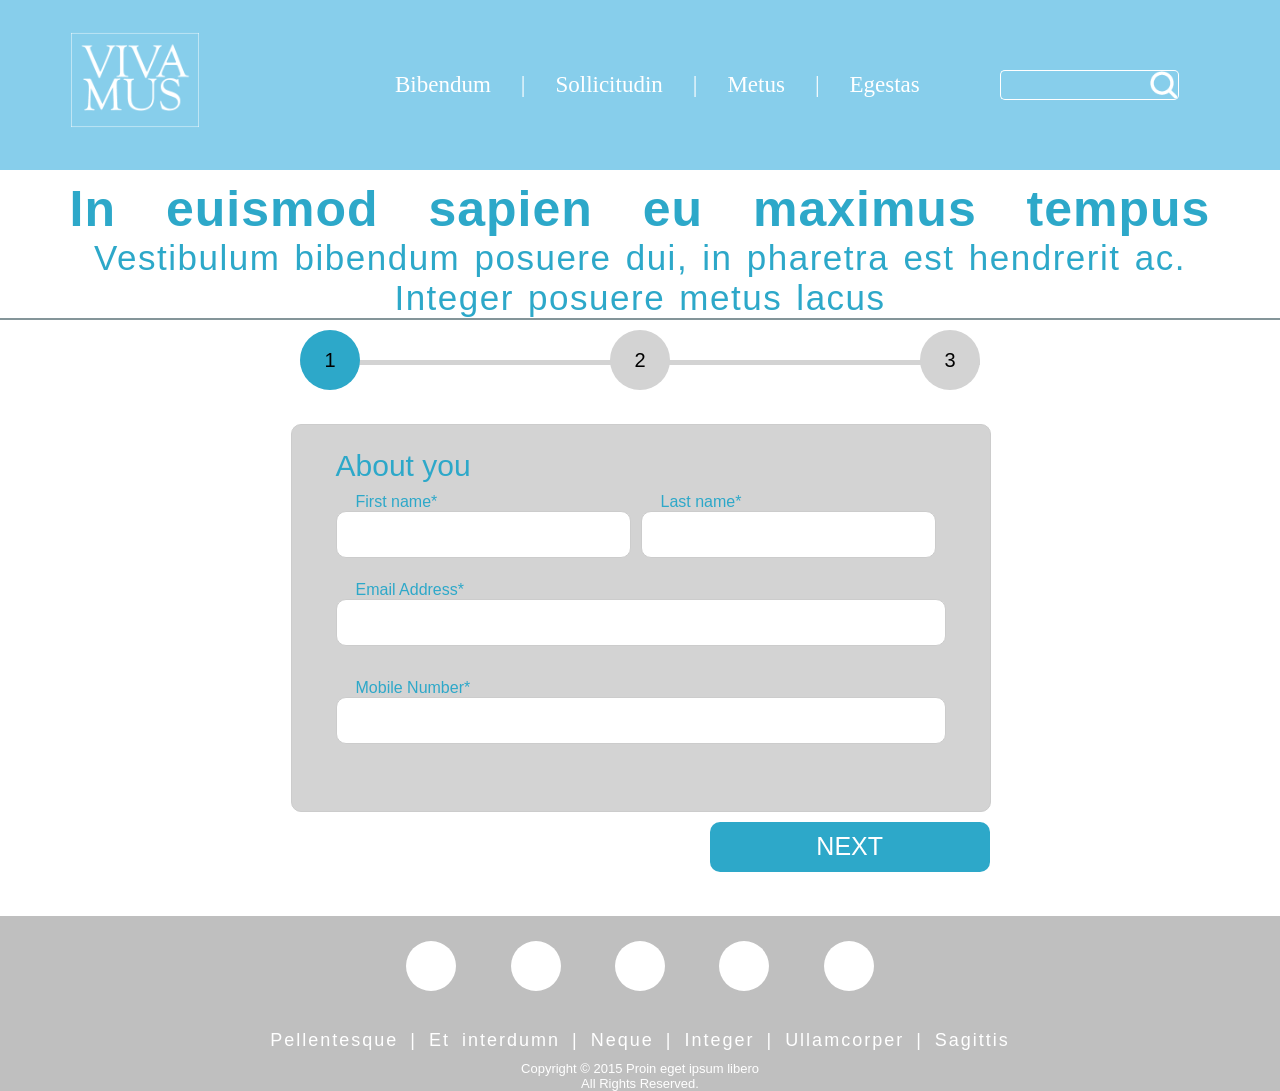
==== commit 51437623: "Add files via upload" ====
--- a/index.html
+++ b/index.html
@@ -7,6 +7,9 @@
 	<title>VIVAMUS</title>
 	<link rel="icon" href="img/logo.png">
     <link rel="stylesheet" href="css/style.css">
+	<link rel="stylesheet" href="css/style@1034px.css">
+	<link rel="stylesheet" href="css/style@768px.css">
+	<link rel="stylesheet" href="css/style@576px.css">
     <link rel="stylesheet" href="css/footer.css">
 
     <script>
@@ -27,9 +30,9 @@
  		<ul>
  		<li class="logo"><img src="img/logo.png" alt="logo"></li>
             <div class="items">
-	            <li class="current"><a href="index.html">Bibendum</a><a>|</a></li>
-	            <li><a href="about.html">Sollicitudin</a><a>|</a>
-	            <li><a href="about.html">Metus</a><a>|</a>
+	            <li class="current"><a href="index.html">Bibendum</a><a class="ver-line" >|</a></li>
+	            <li><a href="about.html">Sollicitudin</a><a class="ver-line">|</a>
+	            <li><a href="about.html">Metus</a><a class="ver-line">|</a>
 	            <li><a href="about.html">Egestas</a>
             </div>
 	        <li class="search_icon items" id="search_bar">
@@ -72,24 +75,28 @@
  	<!--Steps -->
 	<div class="main_background1">
 		<div class="button-progress">
-			<form action="#" class="form">
+			<form name="myForm" action="#" class="form" id="form" onsubmit="return dataCheck(this)">
 				<div class="form-step form-step-active step-3">
 					<h1 class="title">About you</h1>
-					<div class="input-group user-box1">
+					<div class="input-group user-box1 input-control">
 						<label class="user-title1" for="firstname">First name*</label>
-						<input class="user-box1" type="text" name="firstname" id="firstname">			
+						<input class="user-box1" type="text" name="firstname" id="firstname">
+						<div class="error"></div>			
 					</div>
-					<div class="input-group user-box1">
+					<div class="input-group user-box1 input-control">
 						<label class="user-title1" for="lastname">Last name*</label>
-						<input class="user-box1" type="text" name="lastname" id="lastname">			
+						<input class="user-box1" type="text" name="lastname" id="lastname">
+						<div class="error"></div>			
 					</div>
-					<div class="input-group user-box3">
-						<label class="user-title1" for="email">Email Address</label>
+					<div class="input-group user-box3 input-control">
+						<label class="user-title1" for="email">Email Address*</label>
 						<input class="user-box1" type="email" name="email" id="email">
+						<div class="error"></div>	
 					</div>
-					<div class="input-group user-box3">
+					<div class="input-group user-box3 input-control">
 						<label class="user-title1" for="mobilenumber">Mobile Number*</label>
 						<input class="user-box1" type="text" name="mobilenumber" id="mobilenumber">	
+						<div class="error"></div>	
 					</div>
 				</div>
 				<div class="form-step step-2">
@@ -97,25 +104,30 @@
 				<div class="container-donation">
 					<div class="title1" id="title1"><a id="paypal">Paypal</a></div>
 					<div class="title2" id="title2"><a id="creditcard">Credit Card</a></div>
-						<div class="input-group user-box2">
+						<div class="input-group user-box2 input-control1">
 							<label class="user-title2" for="amount">Donation Amount*</label>
-							<input class="user-box2" type="text" name="amount" id="amount">			
+							<input class="user-box2" type="number" name="amount" id="amount">
+							<div class="error"></div>			
 						</div>
-						<div class="input-group user-box4">
+						<div class="input-group user-box4 input-control1">
 							<label class="user-title2" for="holdername">Card Holder Name*</label>
-							<input class="user-box4" type="text" name="holdername" id="holdername">			
+							<input class="user-box4" type="text" name="holdername" id="holdername">	
+							<div class="error"></div>		
 						</div>
-						<div class="input-group user-box4">
+						<div class="input-group user-box4 input-control1">
 							<label class="user-title2" for="cardnumber">Credit Card No*</label>
-							<input class="user-box4" type="text" name="cardnumber" id="cardnumber">
+							<input class="user-box4" type="number" name="cardnumber" id="cardnumber">
+							<div class="error"></div>
 						</div>
-						<div class="input-group user-box2">
+						<div class="input-group user-box2 input-control1">
 							<label class="user-title2" for="securitycode">Card Security Code*</label>
-							<input class="user-box2" type="password" name="securitycode" id="securitycode">			
+							<input class="user-box2" type="password" name="securitycode" id="securitycode">	
+							<div class="error"></div>		
 						</div>
-						<div class="input-group user-box2">
+						<div class="input-group user-box2 input-control1">
 							<label class="user-title2" for="date">Expiry Date*</label>
-							<input class="user-box2" type="date" name="date" id="date">			
+							<input class="user-box2" type="date" name="date" id="date">		
+							<div class="error"></div>	
 						</div>
 						<img src="img/visa_logo.png" class="img-div"> 
 					</div>	
--- a/css/style.css
+++ b/css/style.css
@@ -29,7 +29,6 @@
     flex-wrap: wrap;
     justify-content: center;
     align-items: center;
-
 }
 nav ul li.logo{
     flex: 0.5;
@@ -46,9 +45,7 @@
     display: inline-flex;
     flex: 1;
 }
-nav ul div.items li{
-
-}
+
 nav ul div.items a{
     text-decoration: none;
     font-size: 23px;
@@ -64,7 +61,6 @@
     display: flex;
     background: transparent;
     border-radius: 5px;
-
 }
 nav ul .search_icon input{
     height: 100%;
@@ -111,9 +107,8 @@
 }
 
     /* Global Style */
-.
+
 .main-background{
-    border: 10px solid black;
     width: clamp(auto);
 }
     /* Heading */
@@ -157,7 +152,6 @@
     content: "";
     background-color: lightgray;
     position: absolute;
-
     top: 50%;
     height: 5px;
     width: 100%;
@@ -198,10 +192,6 @@
 
 
     /*  Form */
-    .main_background1{
-
-    }
-
 form{
     width: clamp(700px, 30%, 430px);
     margin: 0 auto;
@@ -252,7 +242,17 @@
     border-radius: 10px;
     margin-bottom: 10px;
 }
-
+.input-control.success input {
+    border-color: #09c372;
+}
+.input-control.error input {
+    border-color: #ff3860;
+}
+.input-control .error {
+    color: #ff3860;
+    font-size: 9px;
+    height: 13px;
+}
 /* Step 2 */
 
 .title{
@@ -273,7 +273,7 @@
     padding: 0 20px 0 10px;
 }
 .input-group .user-box2 {
-   height: 45px;
+    height: 45px;
     width: 35%;
     background: lightgray;
     border-style: none;
@@ -286,7 +286,9 @@
     margin-top: 10px;
     margin-left: 11%;
 }
-
+.input-group .user-box4 {
+    padding: 0 20px 0 10px;
+}
 .input-group .user-box4 {
     height: 45px;
     width: 80%;
@@ -296,7 +298,6 @@
     color: black;
     margin-left: 50px;
 }
-
 
 .title1{
     color: #fff;
@@ -336,6 +337,18 @@
     z-index: 2;
     top: -60px;
     left: 50%;
+}
+.input-control1.success input {
+    border-color: #09c372;
+}
+.input-control1.error input {
+    border-color: #ff3860;
+}
+.input-control1 .error {
+    color: #ff3860;
+    font-size: 9px;
+    height: 13px;
+    margin-left: 55px;
 }
 
 /*STEP 3 */
@@ -463,68 +476,3 @@
 }
 
 
-@media screen and (max-width: 876){
-    nav ul li.logo{
-    flex: 0.5;
-    }
-    nav ul div.items a {
-        text-decoration: none;
-        font-size: 20px;
-        padding: 0px ;
-    }
-}
-@media screen and (max-width: 768px) {
-    nav ul{
-        display: flex;
-        list-style:  none;
-        flex-wrap: wrap;
-        justify-content: center;
-        align-items: center;
-    }
-    nav ul li.logo{
-        flex: 1;
-        padding: 1px;
-    }
-    nav ul li.logo img{
-        padding: 0.5px;
-        float: left;
-        width: 125px;
-        height: 125px;
-    }
-    .checkbtn{
-        font-size: 30px;
-        color: white;
-        float: right;
-        line-height: 80px;
-        margin-right: 40px;
-        cursor: pointer;
-        display: block;
-    }
-    ul .items{
-        position: fixed;
-        margin-top: 75px;
-        justify-content: center;
-        text-align: center;
-        width: 100%;
-        height: 100vh;
-        top: 90px;
-        left: -100%;
-        background: gray;
-        display: block;
-        transition: all .5s;
-    }
-    nav ul div.items a{
-        display: inline-block;
-        position: relative;
-    }
-    nav ul .search_icon {
-        margin-top: 120px;
-        float: center;
-    }
-    a:hover,a.active{
-        background: none;
-    }
-    nav ul .items .show {
-        left: 0;
-    }
-}
--- a/css/style@1034px.css
+++ b/css/style@1034px.css
@@ -0,0 +1,70 @@
+@media screen and (max-width: 1034px) {
+    
+    /* Header */ 
+    nav{
+        background: skyblue;
+        padding: 30px 33px 41px 70px;
+        border: 1px solid none;
+        border-left: none;
+        border-right: none;
+        height: 100px;
+    }
+    nav ul{
+        display: flex;
+        list-style:  none;
+        flex-wrap: wrap;
+        justify-content: center;
+        align-items: center;
+    }
+    nav ul li.logo img{
+        display: none;
+    }
+    nav ul div.items{
+        flex: 3.5;
+    }
+    nav ul div.items a {
+        flex: 2;
+        float: left;
+        position: relative;
+        justify-content: space-between;
+    }
+    nav ul .search_icon{
+        flex: 1;
+    }
+    nav ul .search_icon input{
+        height: 100%;
+        width: 150px;
+        border: none;
+        border-radius: 5px 5px;
+        color: black;
+        outline: none;
+    }
+
+    /* Heading */
+    .heading1 .head{
+        font-size: 40px;
+        font-family: Arial, Helvetica, sans-serif;
+        font-weight: bold;
+        margin-top: 10px;
+        text-align: center;
+        word-spacing: 35px;
+        letter-spacing: 1px;
+    }
+    .heading1 .par{
+        font-size: 25px;
+        text-align: center;
+        word-spacing: 3px;
+        letter-spacing: 1.5px;
+        border-bottom: 2px solid #849599;
+    }
+
+    /* Progress Bar */
+    .progressbar{
+        margin: 10px 100px 10px 100px;
+    }
+}
+@media screen and (max-width: 916px) {
+    nav ul div .ver-line {
+        display: none;
+    }
+}
--- a/css/style@768px.css
+++ b/css/style@768px.css
@@ -0,0 +1,99 @@
+@media screen and (max-width: 768px) {
+    nav{
+        background: skyblue;
+        padding: 10px 40px 10px 70px;
+        border: 1px solid none;
+        border-left: none;
+        border-right: none;
+        height: auto;
+    }
+    nav ul{
+        display: flex;
+        list-style:  none;
+        flex-wrap: wrap;
+        justify-content: center;
+        align-items: center;
+    }
+    nav ul li.logo{
+        flex: 1;
+        display: inline-flex;
+    }
+    nav ul li.logo img{
+        display: inline-flex;
+        padding: 1px; 
+        float: left;
+        object-fit: scale-down;
+        width: 130px;
+        height: 100px;
+        margin: 20px 0 30px 0;
+    }
+    .checkbtn{
+        font-size: 30px;
+        color: rgb(136, 109, 109);
+        float: right;
+        line-height: 80px;
+        margin-right: 40px;
+        cursor: pointer;
+        display: block;
+    }
+    ul .items{
+        position: absolute;
+        margin-top: 75px;
+        justify-content: center;
+        padding: 50px;
+        text-align: center;
+        width: 100%;
+        height: clamp(auto);
+        top: 90px;
+        left: -100%;
+        background: gray;
+        display: flex;
+        transition: all .5s;
+    }
+    #check:checked ~ ul div.items {
+        left: 0;
+    }
+    #check:checked ~ ul div#search_bar {
+        left: 0;
+    }
+    nav ul div.items a{
+        display: inline-block;
+        position: relative;
+    }
+    nav ul .search_icon {
+        margin-top: 120px;
+        float: center;
+    }
+    a:hover,a.active{
+        background: none;
+        color: #0082e6;
+    }
+    nav ul .items .show {
+        left: 0;
+    }
+
+    /*  Form */
+    form{
+        width: auto;
+    }
+
+    /* Footer */
+    footer .footer_main span.dot{
+        height: 40px;
+        width: 40px;
+        background-color: #fff;
+        border-radius: 50%;
+        display: inline-block;
+        margin: 25px;
+    
+    }
+}
+@media screen and (max-width: 746px) {
+    .button-progress{
+        height: auto;
+        width: auto;
+    }
+    form{
+        width: auto;
+    }
+}
--- a/css/style@576px.css
+++ b/css/style@576px.css
@@ -0,0 +1,75 @@
+@media screen and (max-width: 576px) {
+    
+    /*  Header  */
+    nav ul div.items .ver-line {
+        display: none;
+    }
+    
+    /*  Heading */
+    .heading1 .head{
+        font-size: 30px;
+        font-family: Arial, Helvetica, sans-serif;
+        font-weight: bold;
+        margin-top: 10px;
+        text-align: center;
+        word-spacing: 35px;
+        letter-spacing: 1px;
+    }
+    .heading1 .par{
+        font-size: 15px;
+        text-align: center;
+        word-spacing: 3px;
+        letter-spacing: 1.5px;
+        border-bottom: 2px solid #849599;
+    }
+
+
+     /*  Progress Bar */
+     .progressbar{
+        margin: 10px 50px 10px 50px;
+    }
+
+
+    /*  Form */
+    .button-progress{
+        width: auto;
+    }
+    form{
+        width: auto;
+    }
+
+
+    /*  Step 2 */
+    .img-div{
+        height: auto;
+        width: 180px;
+        position: relative;
+        z-index: 1  ;
+    }
+    .input-group  .user-box5{
+        margin-left: 20px;
+        margin-top: 5px;
+    }
+    .input-group .user-title3{
+        margin: 20px 0 20px 35px;
+    }
+    
+}  
+@media screen and (max-width: 517px) {
+    /* Footer  */
+    footer .footer_main span.dot{
+        display: none;
+    }
+    footer .random_names {
+        word-spacing: 5px;
+        text-decoration: none;
+        color: #2da8c9;
+        margin-top: 20px;
+    }
+    footer ul.nav{
+        margin-top: 20px;
+    }
+
+}
+
+
